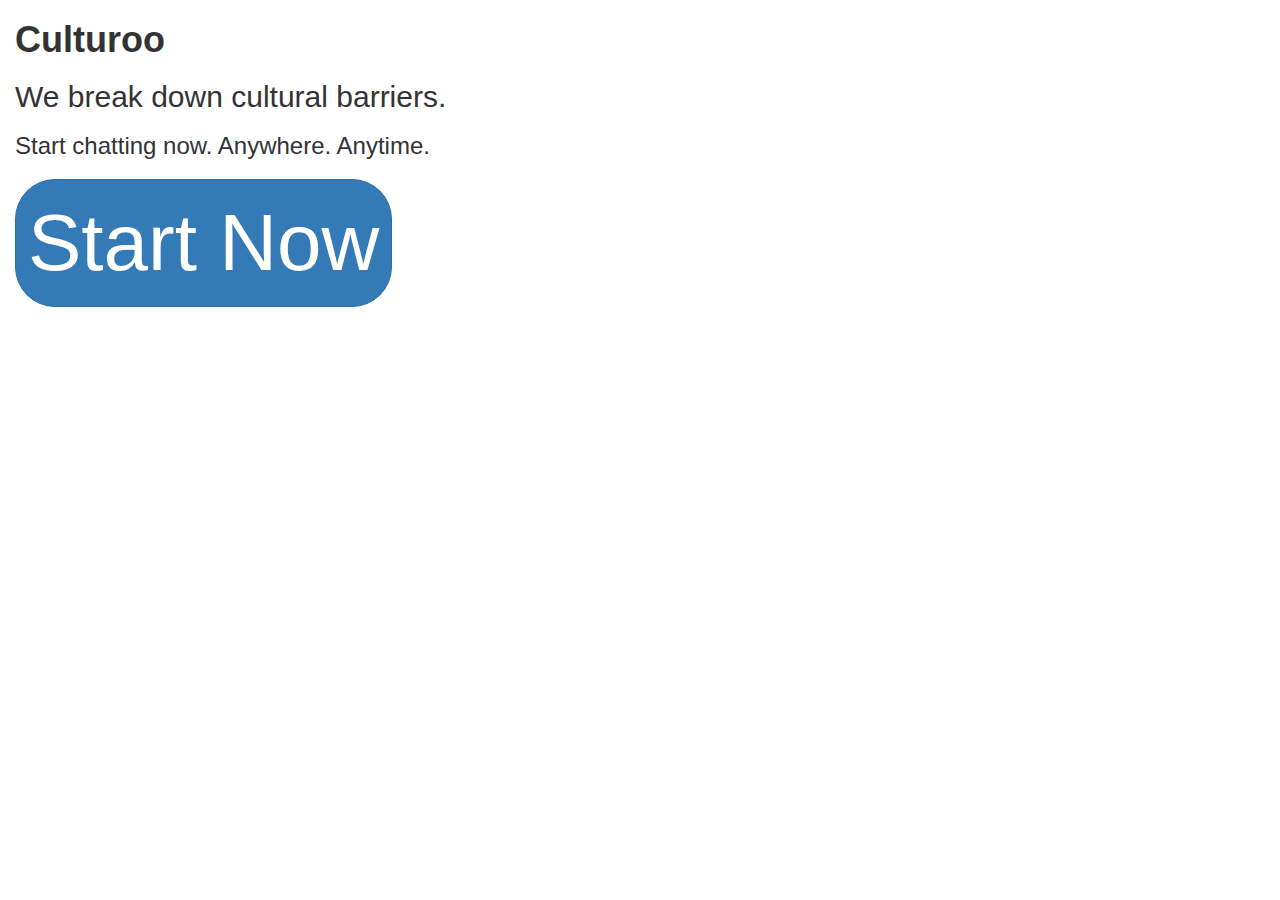
==== docs/index.html @ fa38cb72 "Update index.html" ====
<head> 
  <meta name="viewport" content="width=device-width, initial-scale=1">
  <!-- linking style.css to index.html --> 
  <link rel="stylesheet" type="text/css" href="src/frontEnd/css/style.css">
  <!-- import Athiti font from google fonts -->  
  <link href="https://fonts.googleapis.com/css?family=Athiti" rel="stylesheet">
  <!-- linking bootstrap to index.html-->
  <link rel="stylesheet" href="https://cdnjs.cloudflare.com/ajax/libs/twitter-bootstrap/3.3.7/css/bootstrap.min.css"> 
  <!-- import Web App Title font -->
  <link href="https://fonts.googleapis.com/css?family=Quicksand|Yanone+Kaffeesatz" rel="stylesheet">
  <!-- linking script.css to index.html -->
  <script type="text/javascript" src="src/backEnd/js/script.js"></script>
  <!-- import jQuery --> 
  <script src="https://cdnjs.cloudflare.com/ajax/libs/jquery/3.2.1/jquery.min.js"></script> 
</head>

<body>
<!-- body layout -->
<div class="overall-container">
  <div class="row">
    
    <!-- left side -->
    <div class="cell-1" style="padding-left: 30px;">
      <h1><strong> Culturoo </strong></h1>
      <h2> We break down cultural barriers. </h2>
      <h3> Start chatting now. Anywhere. Anytime. </h3>
      <a href="src/frontEnd/video.html"><h3><button class="btn btn-primary" style="font-size: 80px; border-radius: 40px;" id="start">Start Now</button></h3></a>
    </div>   
  </div>
</div>  
  
  
</body>
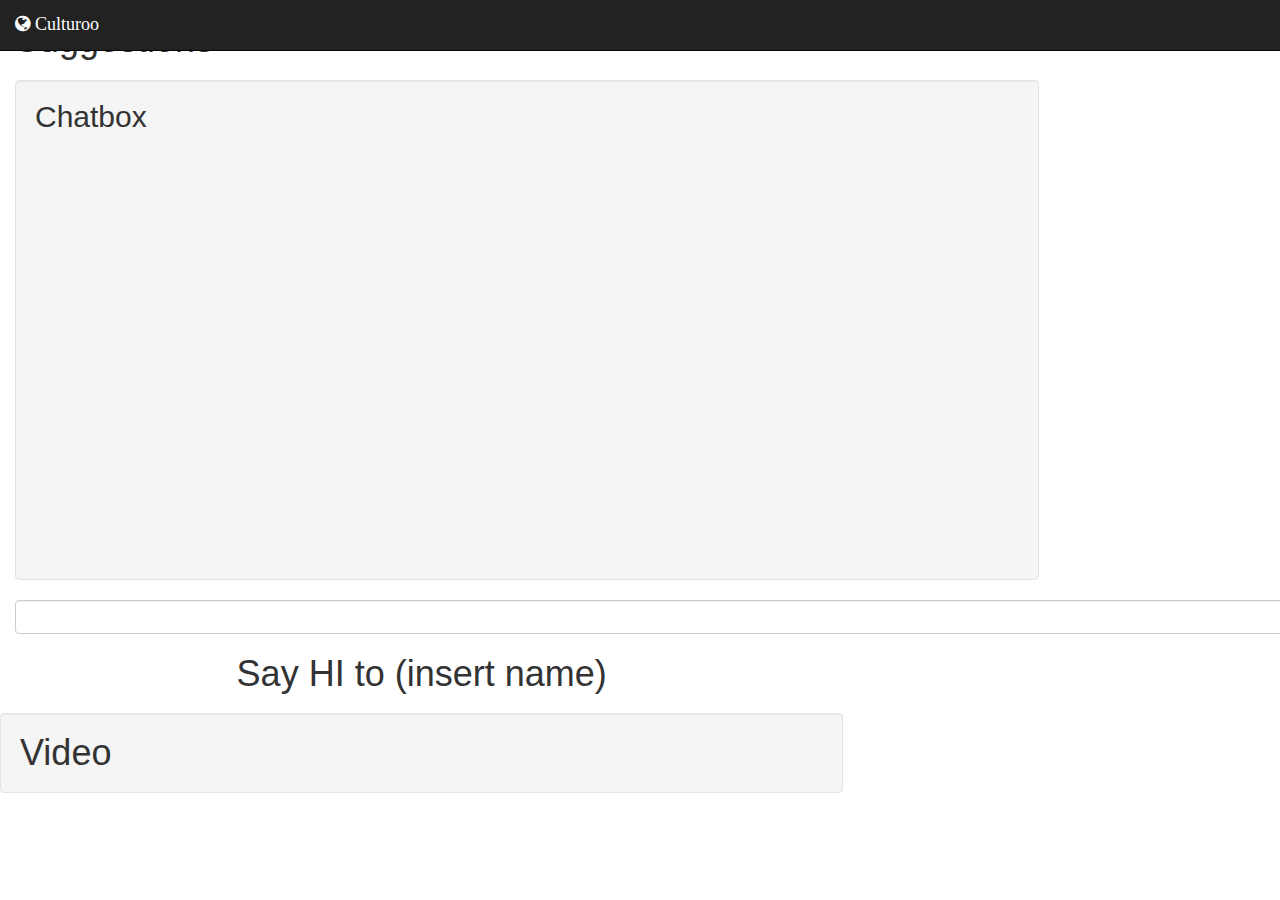
==== commit de478cda: "Update index.html" ====
--- a/docs/index.html
+++ b/docs/index.html
@@ -1,31 +1,46 @@
+
 <head> 
   <meta name="viewport" content="width=device-width, initial-scale=1">
-  <!-- linking style.css to index.html --> 
-  <link rel="stylesheet" type="text/css" href="src/frontEnd/css/style.css">
   <!-- import Athiti font from google fonts -->  
   <link href="https://fonts.googleapis.com/css?family=Athiti" rel="stylesheet">
+  <!-- importing font awesome icons --> 
+  <link rel="stylesheet" href="https://cdnjs.cloudflare.com/ajax/libs/font-awesome/4.7.0/css/font-awesome.min.css">
   <!-- linking bootstrap to index.html-->
   <link rel="stylesheet" href="https://cdnjs.cloudflare.com/ajax/libs/twitter-bootstrap/3.3.7/css/bootstrap.min.css"> 
-  <!-- import Web App Title font -->
-  <link href="https://fonts.googleapis.com/css?family=Quicksand|Yanone+Kaffeesatz" rel="stylesheet">
-  <!-- linking script.css to index.html -->
-  <script type="text/javascript" src="src/backEnd/js/script.js"></script>
+  <!-- linking style.css to index.html --> 
+  <link rel="stylesheet" type="text/css" href="src/frontEnd/css/video.css">
   <!-- import jQuery --> 
   <script src="https://cdnjs.cloudflare.com/ajax/libs/jquery/3.2.1/jquery.min.js"></script> 
+  <!-- linking script.css to index.html -->
+  <script type="text/javascript" src="src/backEnd/js/video.js"></script>
 </head>
 
-<body>
+<!-- The scrollable area -->
+<body data-spy="scroll" data-target=".navbar" data-offset="50">
+<!-- The navbar - The <a> elements are used to jump to a section in the scrollable area -->
+<nav class="navbar navbar-inverse navbar-fixed-top" role="navigation">
+  <div class="container-fluid">
+    <div class="navbar-header">
+      <a class="navbar-brand scroll" href="#home"><span class="fa fa-globe"> Culturoo</span></a>
+    </div>
+  </div>
+</nav>
+
 <!-- body layout -->
 <div class="overall-container">
   <div class="row">
-    
     <!-- left side -->
     <div class="cell-1" style="padding-left: 30px;">
-      <h1><strong> Culturoo </strong></h1>
-      <h2> We break down cultural barriers. </h2>
-      <h3> Start chatting now. Anywhere. Anytime. </h3>
-      <a href="src/frontEnd/video.html"><h3><button class="btn btn-primary" style="font-size: 80px; border-radius: 40px;" id="start">Start Now</button></h3></a>
-    </div>   
+      <h1>Suggestions</h1>
+      <h2><div class="well chatbox" style="width: 80%; height: 500px;">Chatbox</div></h2>
+      <input class="form-control chat-input"></input>
+    </div>
+    
+    <!-- right side -->
+    <div class="cell cell-3 col-md-8">
+      <h1 style="text-align:center;"> Say HI to (insert name) </h1>
+      <h1 class="well well-video">Video</h1>
+    </div>
   </div>
 </div>  
   
@@ -33,4 +48,3 @@
 </body>
 
 
-
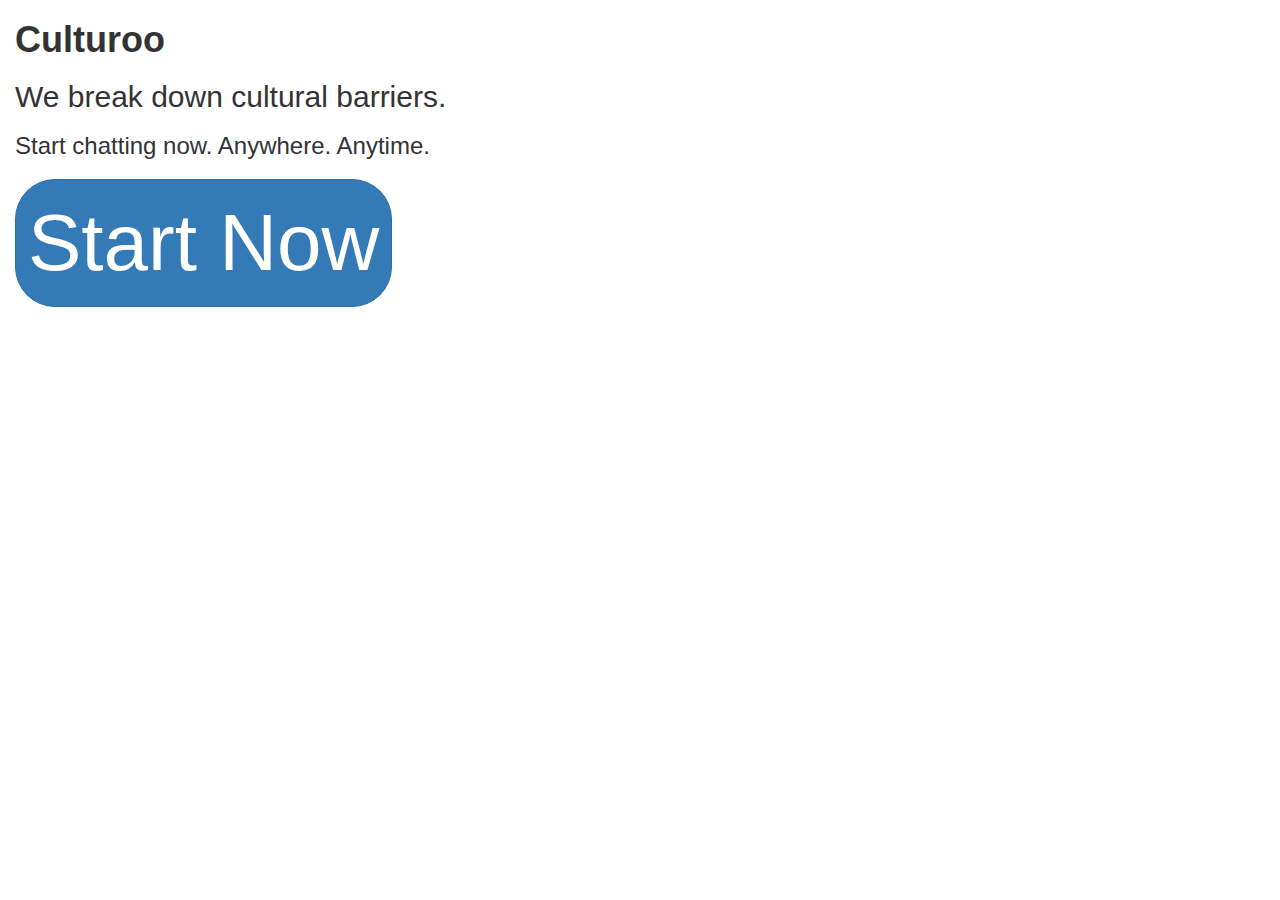
==== commit 39a8e43f: "Update index.html" ====
--- a/docs/index.html
+++ b/docs/index.html
@@ -1,46 +1,31 @@
-
 <head> 
   <meta name="viewport" content="width=device-width, initial-scale=1">
+  <!-- linking style.css to index.html --> 
+  <link rel="stylesheet" type="text/css" href="src/frontEnd/css/style.css">
   <!-- import Athiti font from google fonts -->  
   <link href="https://fonts.googleapis.com/css?family=Athiti" rel="stylesheet">
-  <!-- importing font awesome icons --> 
-  <link rel="stylesheet" href="https://cdnjs.cloudflare.com/ajax/libs/font-awesome/4.7.0/css/font-awesome.min.css">
   <!-- linking bootstrap to index.html-->
   <link rel="stylesheet" href="https://cdnjs.cloudflare.com/ajax/libs/twitter-bootstrap/3.3.7/css/bootstrap.min.css"> 
-  <!-- linking style.css to index.html --> 
-  <link rel="stylesheet" type="text/css" href="src/frontEnd/css/video.css">
+  <!-- import Web App Title font -->
+  <link href="https://fonts.googleapis.com/css?family=Quicksand|Yanone+Kaffeesatz" rel="stylesheet">
+  <!-- linking script.css to index.html -->
+  <script type="text/javascript" src="src/backEnd/js/script.js"></script>
   <!-- import jQuery --> 
   <script src="https://cdnjs.cloudflare.com/ajax/libs/jquery/3.2.1/jquery.min.js"></script> 
-  <!-- linking script.css to index.html -->
-  <script type="text/javascript" src="src/backEnd/js/video.js"></script>
 </head>
 
-<!-- The scrollable area -->
-<body data-spy="scroll" data-target=".navbar" data-offset="50">
-<!-- The navbar - The <a> elements are used to jump to a section in the scrollable area -->
-<nav class="navbar navbar-inverse navbar-fixed-top" role="navigation">
-  <div class="container-fluid">
-    <div class="navbar-header">
-      <a class="navbar-brand scroll" href="#home"><span class="fa fa-globe"> Culturoo</span></a>
-    </div>
-  </div>
-</nav>
-
+<body>
 <!-- body layout -->
 <div class="overall-container">
   <div class="row">
+    
     <!-- left side -->
     <div class="cell-1" style="padding-left: 30px;">
-      <h1>Suggestions</h1>
-      <h2><div class="well chatbox" style="width: 80%; height: 500px;">Chatbox</div></h2>
-      <input class="form-control chat-input"></input>
-    </div>
-    
-    <!-- right side -->
-    <div class="cell cell-3 col-md-8">
-      <h1 style="text-align:center;"> Say HI to (insert name) </h1>
-      <h1 class="well well-video">Video</h1>
-    </div>
+      <h1><strong> Culturoo </strong></h1>
+      <h2> We break down cultural barriers. </h2>
+      <h3> Start chatting now. Anywhere. Anytime. </h3>
+      <a href="src/frontEnd/video.html"><h3><button class="btn btn-primary" style="font-size: 80px; border-radius: 40px;" id="start">Start Now</button></h3></a>
+    </div>   
   </div>
 </div>  
   
@@ -48,3 +33,4 @@
 </body>
 
 
+
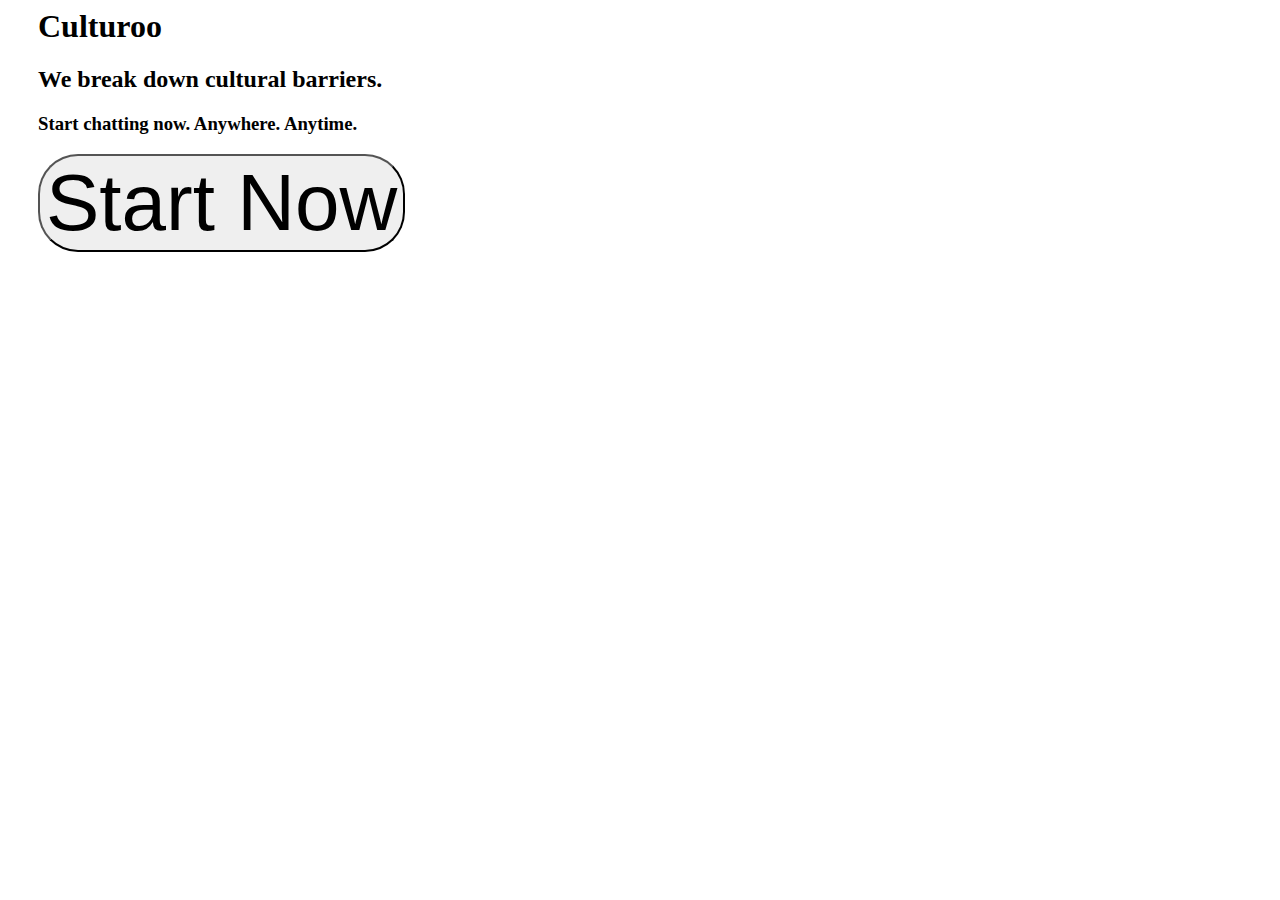
==== commit 9110785c: "Update index.html" ====
--- a/docs/index.html
+++ b/docs/index.html
@@ -1,17 +1,16 @@
 <head> 
   <meta name="viewport" content="width=device-width, initial-scale=1">
+  <!-- import Athiti font from google fonts -->  
+  <link href="https://fonts.googleapis.com/css?family=Athiti" rel="stylesheet">
+  <!-- import Web App Title font -->
+  <link href="https://fonts.googleapis.com/css?family=Quicksand|Yanone+Kaffeesatz" rel="stylesheet">
   <!-- linking style.css to index.html --> 
   <link rel="stylesheet" type="text/css" href="src/frontEnd/css/style.css">
-  <!-- import Athiti font from google fonts -->  
-  <link href="https://fonts.googleapis.com/css?family=Athiti" rel="stylesheet">
-  <!-- linking bootstrap to index.html-->
-  <link rel="stylesheet" href="https://cdnjs.cloudflare.com/ajax/libs/twitter-bootstrap/3.3.7/css/bootstrap.min.css"> 
-  <!-- import Web App Title font -->
-  <link href="https://fonts.googleapis.com/css?family=Quicksand|Yanone+Kaffeesatz" rel="stylesheet">
   <!-- linking script.css to index.html -->
   <script type="text/javascript" src="src/backEnd/js/script.js"></script>
-  <!-- import jQuery --> 
-  <script src="https://cdnjs.cloudflare.com/ajax/libs/jquery/3.2.1/jquery.min.js"></script> 
+  <!-- making sure that nav-bar collapse works --> 
+  <script src="https://cdnjs.cloudflare.com/ajax/libs/jquery/3.1.1/jquery.min.js"></script>
+  <script src="https://maxcdn.bootstrapcdn.com/bootstrap/3.3.7/js/bootstrap.min.js"></script>
 </head>
 
 <body>
@@ -26,6 +25,7 @@
       <h3> Start chatting now. Anywhere. Anytime. </h3>
       <a href="src/frontEnd/video.html"><h3><button class="btn btn-primary" style="font-size: 80px; border-radius: 40px;" id="start">Start Now</button></h3></a>
     </div>   
+    
   </div>
 </div>  
   
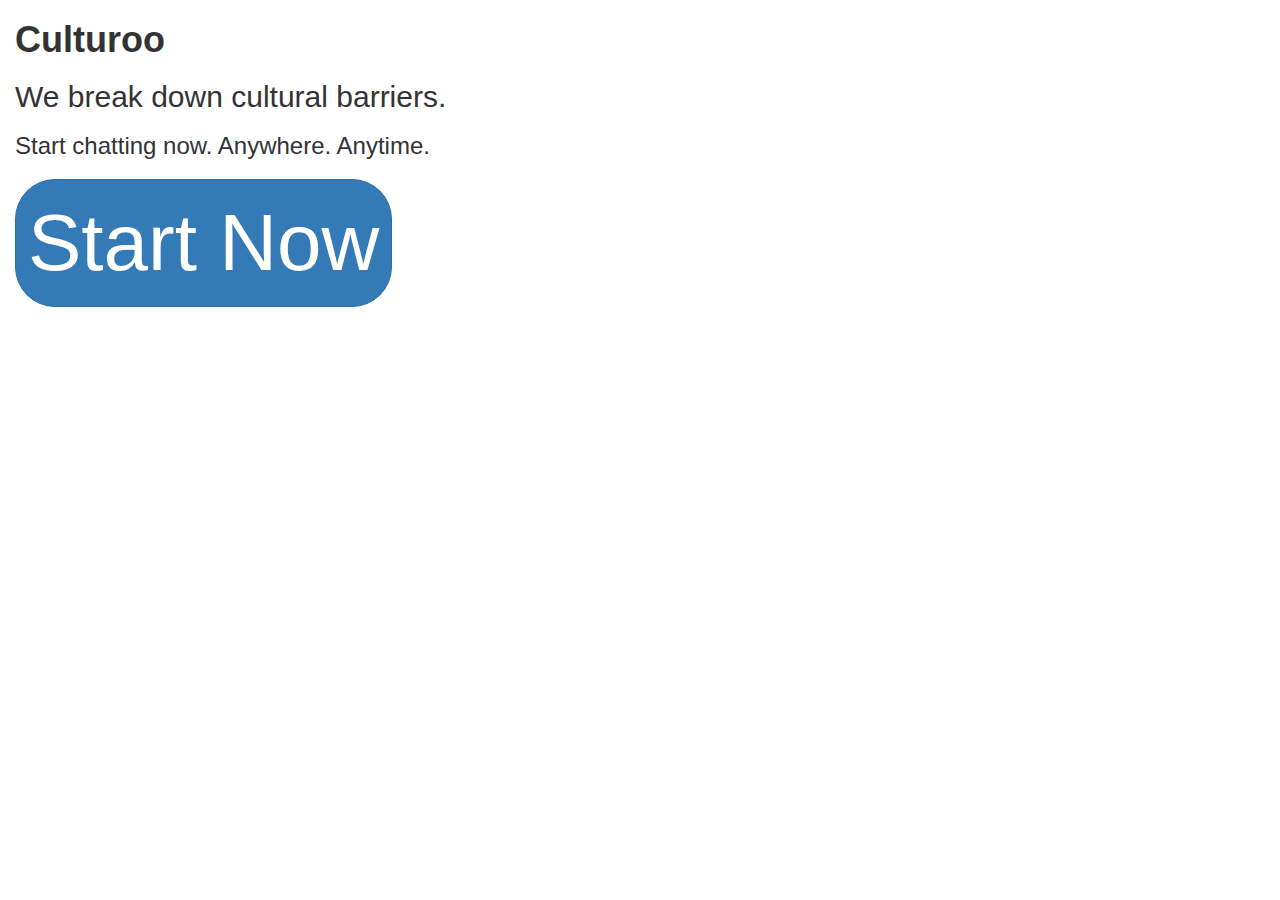
==== commit 92b27bb9: "Update index.html" ====
--- a/docs/index.html
+++ b/docs/index.html
@@ -1,16 +1,18 @@
 <head> 
   <meta name="viewport" content="width=device-width, initial-scale=1">
+  <!-- linking bootstrap to index.html-->
+  <link rel="stylesheet" href="https://cdnjs.cloudflare.com/ajax/libs/twitter-bootstrap/3.3.7/css/bootstrap.min.css">
   <!-- import Athiti font from google fonts -->  
   <link href="https://fonts.googleapis.com/css?family=Athiti" rel="stylesheet">
   <!-- import Web App Title font -->
   <link href="https://fonts.googleapis.com/css?family=Quicksand|Yanone+Kaffeesatz" rel="stylesheet">
   <!-- linking style.css to index.html --> 
-  <link rel="stylesheet" type="text/css" href="src/frontEnd/css/style.css">
-  <!-- linking script.css to index.html -->
-  <script type="text/javascript" src="src/backEnd/js/script.js"></script>
+  <link rel="stylesheet" type="text/css" href="css/style.css">
   <!-- making sure that nav-bar collapse works --> 
   <script src="https://cdnjs.cloudflare.com/ajax/libs/jquery/3.1.1/jquery.min.js"></script>
   <script src="https://maxcdn.bootstrapcdn.com/bootstrap/3.3.7/js/bootstrap.min.js"></script>
+  <!-- linking script.css to index.html -->
+  <script type="text/javascript" src="src/backEnd/js/script.js"></script>
 </head>
 
 <body>
